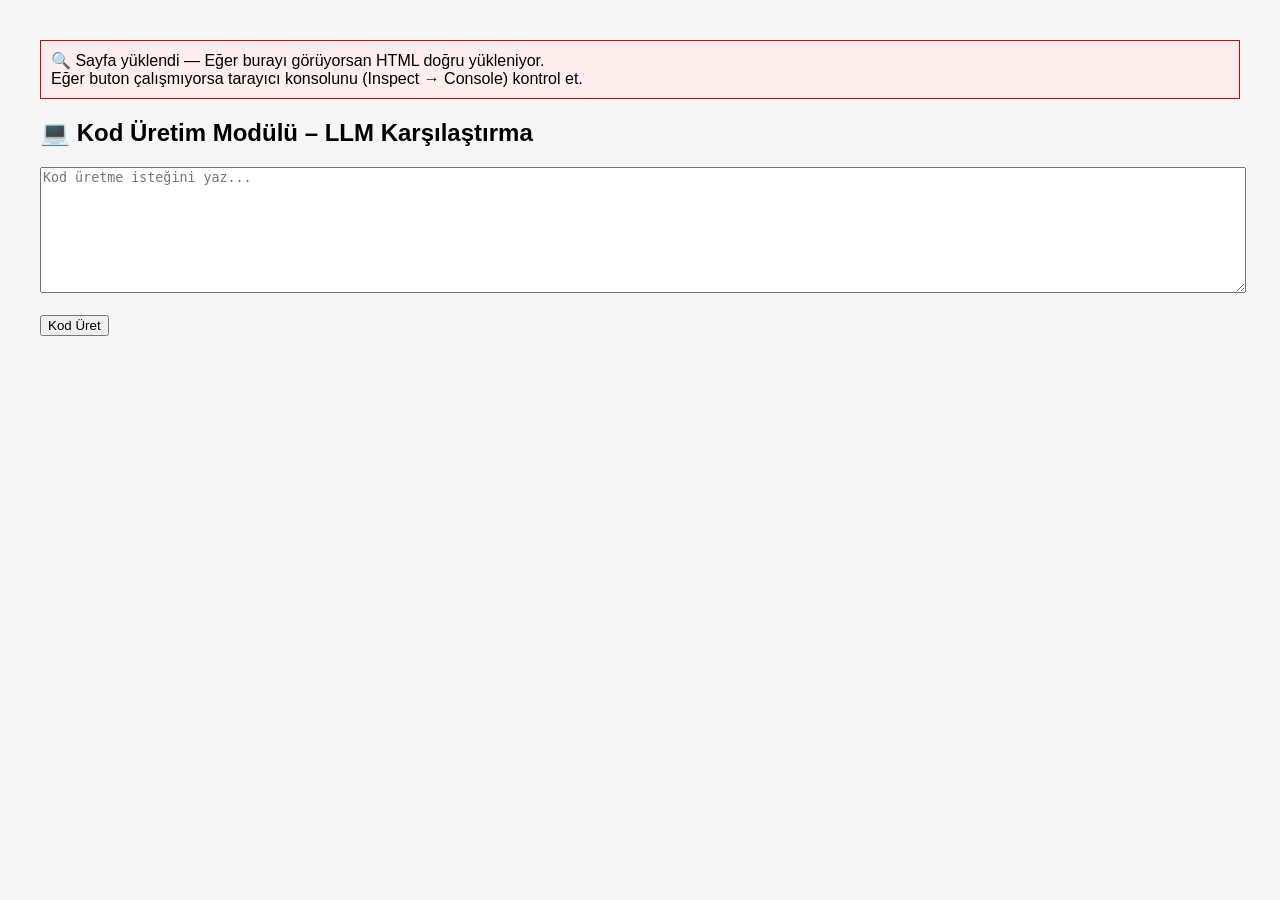
==== index.html @ 35e3ff05 "arayüz" ====
<!DOCTYPE html>
<html lang="tr">
<head>
    <meta charset="UTF-8"/>
    <title>Kod Üretim Modülü</title>
    <style>
        body { font-family: Arial; margin: 40px; background: #f6f6f6; }
        textarea { width: 100%; height: 120px; }
        .result-box { width: 32%; padding: 10px; background: white;
                      border: 1px solid #ccc; margin: 5px; float: left; }
        pre { white-space: pre-wrap; font-size: 14px; }
    </style>
</head>

<body>
<div id="debug" style="padding:10px; background:#ffeeee; border:1px solid #cc0000; margin-bottom:20px;">
    🔍 Sayfa yüklendi — Eğer burayı görüyorsan HTML doğru yükleniyor.<br>
    Eğer buton çalışmıyorsa tarayıcı konsolunu (Inspect → Console) kontrol et.
</div>
<script>
    console.log("HTML Yüklendi");
    window.onload = () => console.log("Window Loaded");
</script>

<h2>💻 Kod Üretim Modülü – LLM Karşılaştırma</h2>

<textarea id="prompt" placeholder="Kod üretme isteğini yaz..."></textarea>
<br><br>
<button onclick="generate()">Kod Üret</button>

<div id="results"></div>

<script>
async function generate() {
    const prompt = document.getElementById("prompt").value;

    const response = await fetch("http://127.0.0.1:8000/generate-code", {
        method: "POST",
        headers: {"Content-Type": "application/json"},
        body: JSON.stringify({prompt})
    });

    const data = await response.json();

    document.getElementById("results").innerHTML = `
        <div class="result-box">
            <h3>CodeLlama</h3>
            <pre>${data.models["CodeLlama"]}</pre>
        </div>

        <div class="result-box">
            <h3>DeepSeek-V3</h3>
            <pre>${data.models["DeepSeek-V3"]}</pre>
        </div>

        <div class="result-box">
            <h3>Gemini 2.5</h3>
            <pre>${data.models["Gemini 2.5"]}</pre>
        </div>
    `;
}
</script>

</body>
</html>
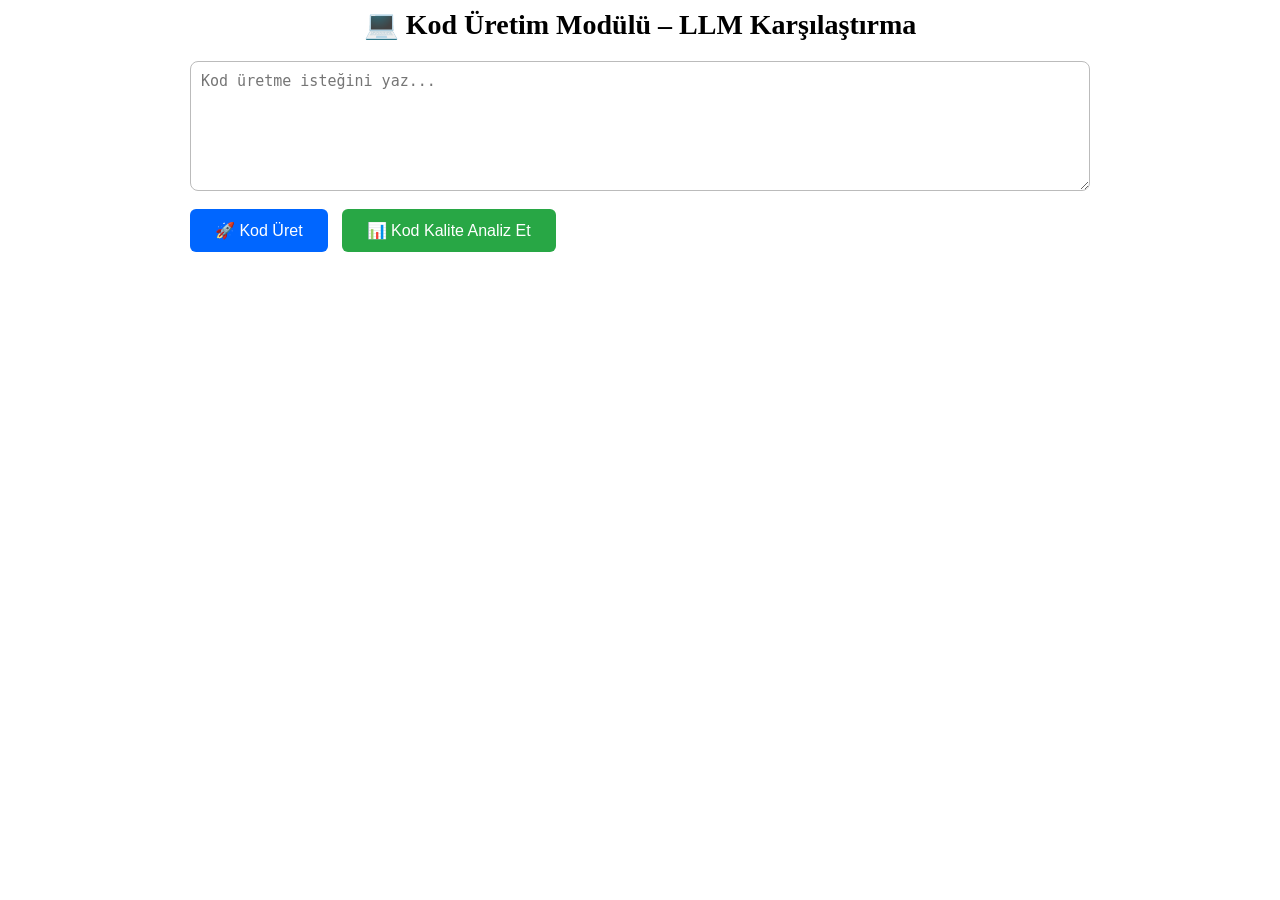
==== commit b0b0d262: "generate test" ====
--- a/index.html
+++ b/index.html
@@ -1,34 +1,33 @@
-<!DOCTYPE html>
-<html lang="tr">
-<head>
-    <meta charset="UTF-8"/>
-    <title>Kod Üretim Modülü</title>
-    <style>
-        body { font-family: Arial; margin: 40px; background: #f6f6f6; }
-        textarea { width: 100%; height: 120px; }
-        .result-box { width: 32%; padding: 10px; background: white;
-                      border: 1px solid #ccc; margin: 5px; float: left; }
-        pre { white-space: pre-wrap; font-size: 14px; }
-    </style>
-</head>
+<body>
+<h2 style="text-align:center; font-size:28px; margin-bottom:20px;">💻 Kod Üretim Modülü – LLM Karşılaştırma</h2>
 
-<body>
-<div id="debug" style="padding:10px; background:#ffeeee; border:1px solid #cc0000; margin-bottom:20px;">
-    🔍 Sayfa yüklendi — Eğer burayı görüyorsan HTML doğru yükleniyor.<br>
-    Eğer buton çalışmıyorsa tarayıcı konsolunu (Inspect → Console) kontrol et.
+<div style="width:100%; max-width:900px; margin:auto;">
+
+    <textarea id="prompt" placeholder="Kod üretme isteğini yaz..." 
+              style="width:100%; height:130px; border-radius:8px; border:1px solid #bbb; padding:10px; font-size:15px;"></textarea>
+
+    <br><br>
+
+    <button onclick="generate()" 
+            style="padding:12px 25px; background:#0066ff; color:white; border:none; border-radius:6px; cursor:pointer; font-size:16px;">
+        🚀 Kod Üret
+    </button>
+
+    <button onclick="analyze()" 
+            style="padding:12px 25px; background:#28a745; color:white; border:none; border-radius:6px; cursor:pointer; font-size:16px; margin-left:10px;">
+        📊 Kod Kalite Analiz Et
+    </button>
+
+    <br><br>
+
+    <div id="results" 
+         style="display:flex; gap:15px; justify-content:space-between; align-items:flex-start;">
+    </div>
 </div>
-<script>
-    console.log("HTML Yüklendi");
-    window.onload = () => console.log("Window Loaded");
-</script>
 
-<h2>💻 Kod Üretim Modülü – LLM Karşılaştırma</h2>
-
-<textarea id="prompt" placeholder="Kod üretme isteğini yaz..."></textarea>
-<br><br>
-<button onclick="generate()">Kod Üret</button>
-
-<div id="results"></div>
+<div id="analysis-results" 
+     style="margin-top:25px; display:flex; gap:15px; justify-content:space-between; align-items:flex-start;">
+</div>
 
 <script>
 async function generate() {
@@ -43,23 +42,64 @@
     const data = await response.json();
 
     document.getElementById("results").innerHTML = `
-        <div class="result-box">
-            <h3>CodeLlama</h3>
-            <pre>${data.models["CodeLlama"]}</pre>
+    <div style="flex:1; background:#f8f9fa; padding:20px; border-radius:12px; box-shadow:0 4px 10px rgba(0,0,0,0.12);">
+        <h3 style="text-align:center; margin-bottom:12px; font-size:18px; font-weight:600;">LLaMA3 (Groq)</h3>
+        <div style="background:#1e1e1e; color:#dcdcdc; padding:12px; border-radius:8px; overflow:auto; height:350px; font-size:13px; font-family:monospace; white-space:pre-wrap;">
+            ${data.models["CodeLlama"]}
+        </div>
+    </div>
+
+    <div style="flex:1; background:#f8f9fa; padding:20px; border-radius:12px; box-shadow:0 4px 10px rgba(0,0,0,0.12);">
+        <h3 style="text-align:center; margin-bottom:12px; font-size:18px; font-weight:600;">DeepSeek</h3>
+        <div style="background:#1e1e1e; color:#dcdcdc; padding:12px; border-radius:8px; overflow:auto; height:350px; font-size:13px; font-family:monospace; white-space:pre-wrap;">
+            ${data.models["DeepSeek-V3"]}
+        </div>
+    </div>
+
+    <div style="flex:1; background:#f8f9fa; padding:20px; border-radius:12px; box-shadow:0 4px 10px rgba(0,0,0,0.12);">
+        <h3 style="text-align:center; margin-bottom:12px; font-size:18px; font-weight:600;">Gemini 2.5</h3>
+        <div style="background:#1e1e1e; color:#dcdcdc; padding:12px; border-radius:8px; overflow:auto; height:350px; font-size:13px; font-family:monospace; white-space:pre-wrap;">
+            ${data.models["Gemini 2.5"]}
+        </div>
+    </div>
+`;
+}
+
+async function analyze() {
+    const llama = document.querySelectorAll("#results div div")[0].innerText;
+    const deepseek = document.querySelectorAll("#results div div")[1].innerText;
+    const gemini = document.querySelectorAll("#results div div")[2].innerText;
+
+    const response = await fetch("http://127.0.0.1:8000/analyze-results", {
+        method: "POST",
+        headers: {"Content-Type": "application/json"},
+        body: JSON.stringify({ llama, deepseek, gemini })
+    });
+
+    const data = await response.json();
+
+    document.getElementById("analysis-results").innerHTML = `
+        <div style="flex:1; background:#fff8e1; padding:20px; border-radius:12px; box-shadow:0 4px 10px rgba(0,0,0,0.12);">
+            <h3 style="text-align:center;">LLaMA3 Skoru</h3>
+            <pre style="font-size:14px;">${JSON.stringify(data.scores.LLaMA3, null, 2)}</pre>
         </div>
 
-        <div class="result-box">
-            <h3>DeepSeek-V3</h3>
-            <pre>${data.models["DeepSeek-V3"]}</pre>
+        <div style="flex:1; background:#e1fff4; padding:20px; border-radius:12px; box-shadow:0 4px 10px rgba(0,0,0,0.12);">
+            <h3 style="text-align:center;">DeepSeek Skoru</h3>
+            <pre style="font-size:14px;">${JSON.stringify(data.scores.DeepSeek, null, 2)}</pre>
         </div>
 
-        <div class="result-box">
-            <h3>Gemini 2.5</h3>
-            <pre>${data.models["Gemini 2.5"]}</pre>
+        <div style="flex:1; background:#e1e9ff; padding:20px; border-radius:12px; box-shadow:0 4px 10px rgba(0,0,0,0.12);">
+            <h3 style="text-align:center;">Gemini Skoru</h3>
+            <pre style="font-size:14px;">${JSON.stringify(data.scores.Gemini, null, 2)}</pre>
+        </div>
+
+        <div style="flex:1; background:#fff0f0; padding:20px; border-radius:12px; box-shadow:0 4px 10px rgba(0,0,0,0.12);">
+            <h3 style="text-align:center; color:#c40000;">🏆 Kazanan Model</h3>
+            <p style="font-size:22px; text-align:center; font-weight:bold;">${data.winner}</p>
         </div>
     `;
 }
 </script>
 
 </body>
-</html>
